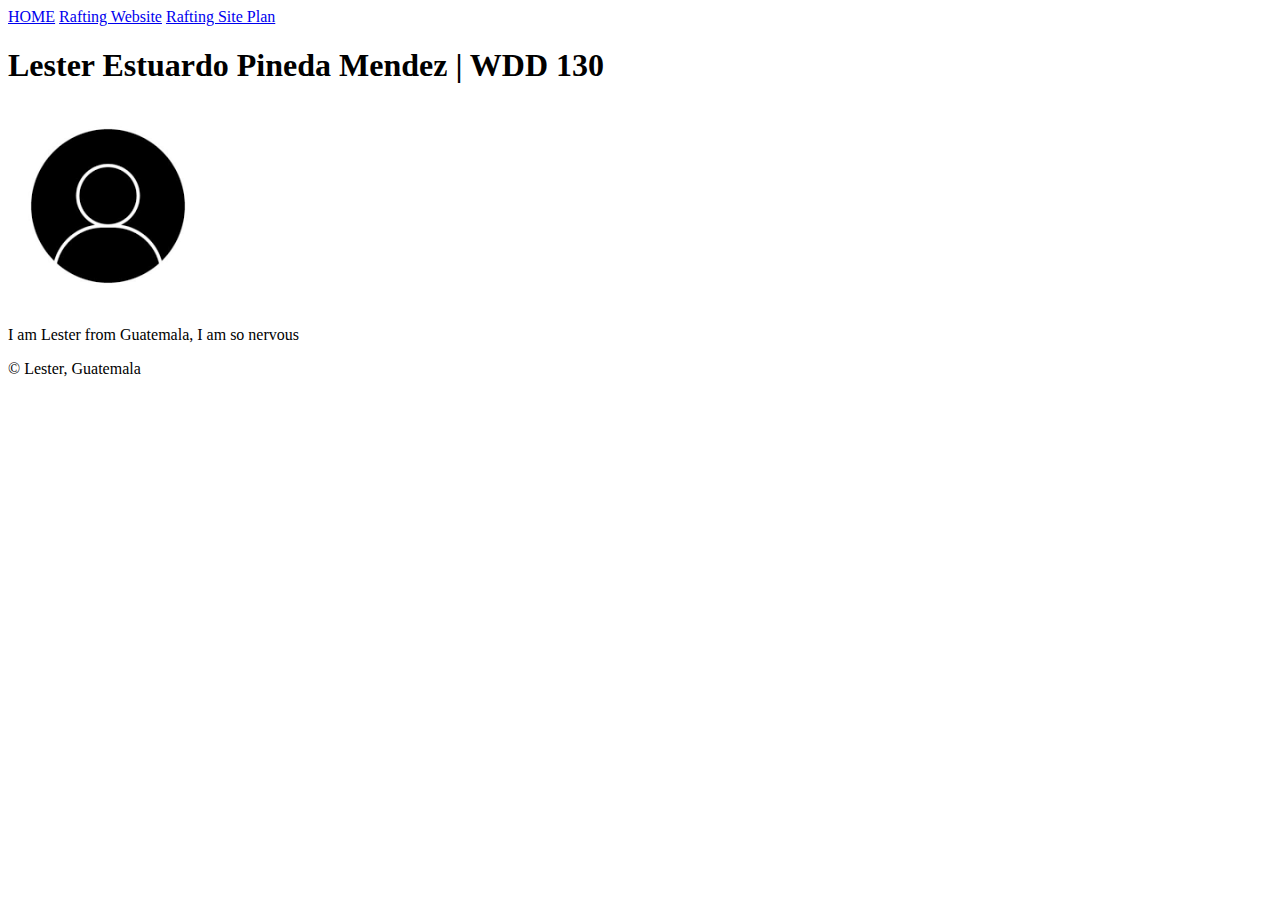
==== index.html @ dbc48987 "first commit" ====
<!DOCTYPE html>
<html lang="en-US">
    <head>
    <meta charset="utf-8">
    <meta name="viewport" content="width=device-width,initial-scale=1.0">
    <title> Lester Pineda | WDD 130 </title>
    </head>
    <body> 
    <header>
        <nav>
            <a href="#"> HOME</a>
            <a href="wwr/">Rafting Website</a>
            <a href="wwr/site-plan-rafting.html">Rafting Site Plan</a>
        </nav>
    </header>
    <main>
        <h1>Lester Estuardo Pineda Mendez | WDD 130</h1>
        <img src="images/profile.png" alt="Lester Pineda" width="200">
        <p>I am Lester from Guatemala, I am so nervous</p>
    </main>
    <footer>
        <p>&copy; Lester, Guatemala</p>
    </footer>
    </body>
    
</html>
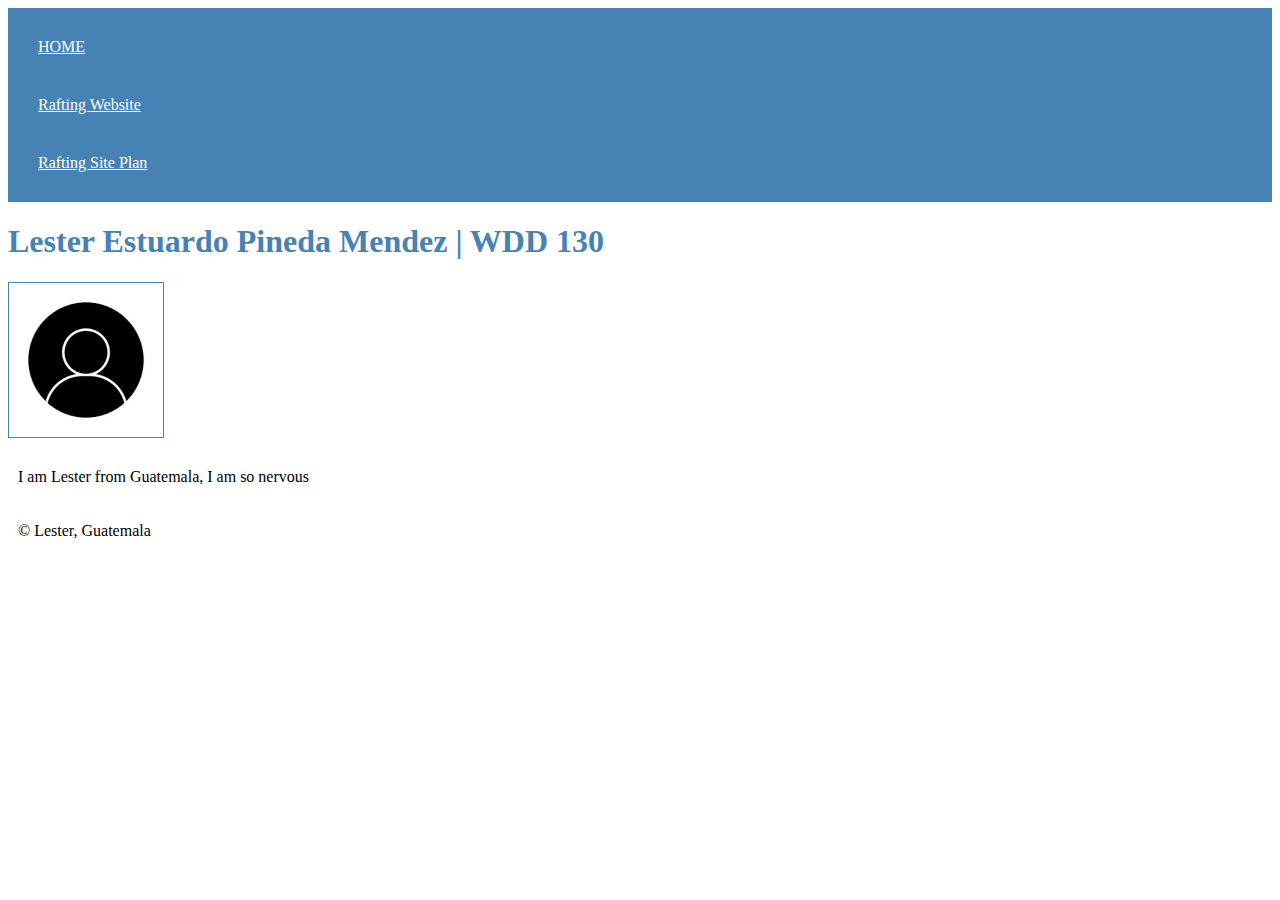
==== commit 4f37b0a0: "# # On branch main # Your branch is up to date with 'origin/main'. # # Changes to be committed: #	mo" ====
--- a/index.html
+++ b/index.html
@@ -3,7 +3,8 @@
     <head>
     <meta charset="utf-8">
     <meta name="viewport" content="width=device-width,initial-scale=1.0">
-    <title> Lester Pineda | WDD 130 </title>
+    <title> Estuardo Pineda | WDD 130 </title>
+    <link rel="stylesheet" href="styles/style.css"
     </head>
     <body> 
     <header>
--- a/styles/style.css
+++ b/styles/style.css
@@ -0,0 +1,22 @@
+nav{
+    background-color: steelblue;
+    padding: 10px;
+}
+nav a{
+    color:white;
+    display: block;
+    padding: 20px;   
+}
+h1{
+    color: steelblue;
+}
+img{
+    width: 150px;
+    height:auto;
+    border: 1px solid steelblue;
+    padding: 2px;
+    box-shadow: 0 0 30 gray;
+}
+p{
+    padding: 10px;
+}
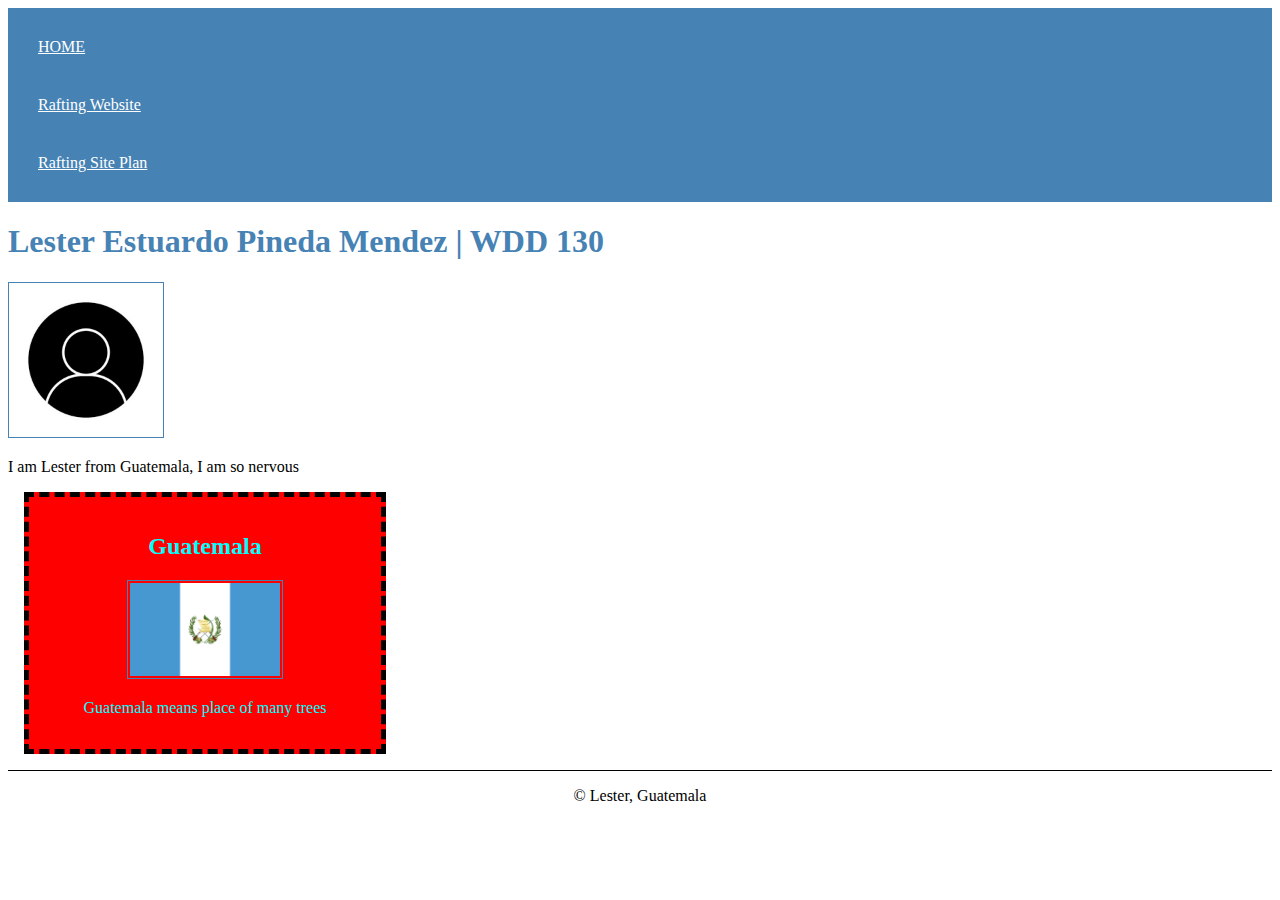
==== commit a81fad1e: "# # On branch main # Your branch is up to date with 'origin/main'. # # Changes to be committed: #	ne" ====
--- a/index.html
+++ b/index.html
@@ -3,8 +3,9 @@
     <head>
     <meta charset="utf-8">
     <meta name="viewport" content="width=device-width,initial-scale=1.0">
+    <meta name="description" content="Lester | Web Fundamentals | To learn HTML">
     <title> Estuardo Pineda | WDD 130 </title>
-    <link rel="stylesheet" href="styles/style.css"
+    <link rel="stylesheet" href="styles/style.css">
     </head>
     <body> 
     <header>
@@ -19,9 +20,14 @@
         <img src="images/profile.png" alt="Lester Pineda" width="200">
         <p>I am Lester from Guatemala, I am so nervous</p>
     </main>
+    <aside>
+        <h2>Guatemala</h2>
+        <img src="images/guate.png" alt="Guatemala Picture">
+        <p>Guatemala means place of many trees</p>
+    </aside>
     <footer>
         <p>&copy; Lester, Guatemala</p>
     </footer>
     </body>
     
-</html>+</html>
--- a/styles/style.css
+++ b/styles/style.css
@@ -20,3 +20,31 @@
 p{
     padding: 10px;
 }
+main{
+    max-width: 840px;
+}
+aside{
+    width:20rem ;
+    margin: 1rem;
+    border: 5px dashed black;
+    padding: 1rem;
+    background-color: red;
+    color: aqua;
+    text-align: center;
+}
+aside image{
+width: 200px;
+height: auto;
+}
+main image{
+    width: 150px;
+    height: auto;
+}
+p{
+    padding: 0;
+}
+footer{
+    margin-top: 15px;
+    border-top: 1px solid #000;
+    text-align: center;
+}
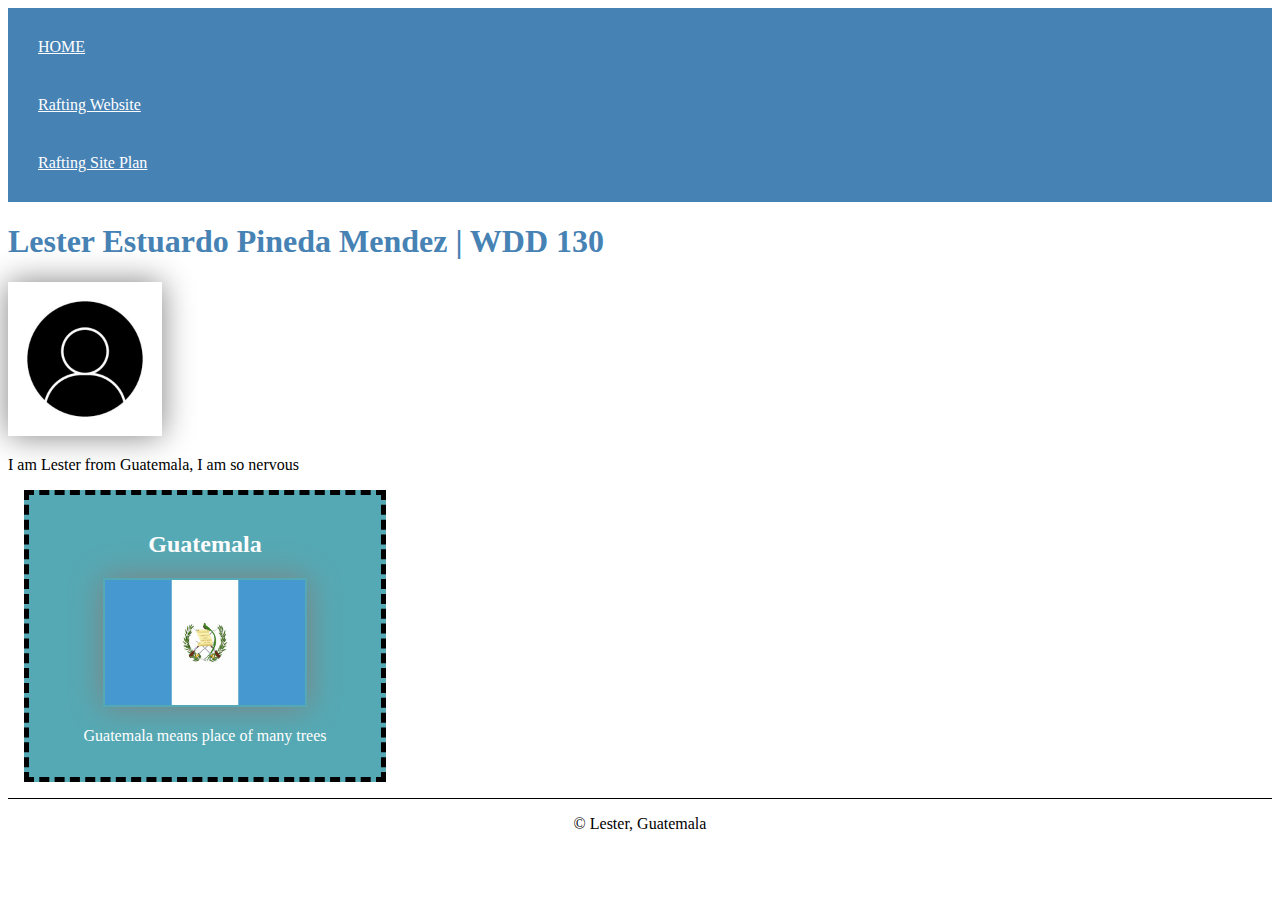
==== commit ff092ea1: "# # On branch main # Your branch is up to date with 'origin/main'. # # Changes to be committed: #	ne" ====
--- a/index.html
+++ b/index.html
@@ -4,8 +4,9 @@
     <meta charset="utf-8">
     <meta name="viewport" content="width=device-width,initial-scale=1.0">
     <meta name="description" content="Lester | Web Fundamentals | To learn HTML">
+    <meta name="author" content="Lester Pienda">
     <title> Estuardo Pineda | WDD 130 </title>
-    <link rel="stylesheet" href="styles/style.css">
+    <link rel="stylesheet" href="styles/styles.css">
     </head>
     <body> 
     <header>
@@ -22,7 +23,7 @@
     </main>
     <aside>
         <h2>Guatemala</h2>
-        <img src="images/guate.png" alt="Guatemala Picture">
+        <img src="images/guate.jpg" alt="Guatemala Picture">
         <p>Guatemala means place of many trees</p>
     </aside>
     <footer>
--- a/styles/styles.css
+++ b/styles/styles.css
@@ -0,0 +1,54 @@
+:root {
+    --thecolor:white;
+} 
+
+nav{
+    background-color: steelblue;
+    padding: 10px;
+}
+nav a{
+    color:var(--thecolor);
+    display: block;
+    padding: 20px;   
+}
+h1{
+    color: steelblue;
+}
+img{
+    width: 150px;
+    height:auto;
+    border: 1px blue;
+    padding: 2px;
+    box-shadow: 0px 0px 30px gray;
+}
+p{
+    padding: 10px;
+}
+main{
+    max-width: 840px;
+}
+aside{
+    width:20rem ;
+    margin: 1rem;
+    border: 5px dashed black;
+    padding: 1rem;
+    background-color: #55a9b4;
+    color: var(--thecolor);
+    text-align: center;
+}
+aside img{
+width: 200px;
+height: auto;
+}
+main image{
+    width: 150px;
+    height: auto;
+}
+p{
+    padding: 0;
+}
+footer{
+    margin-top: 15px;
+    border-top: 1px solid #000;
+    text-align: center;
+}
